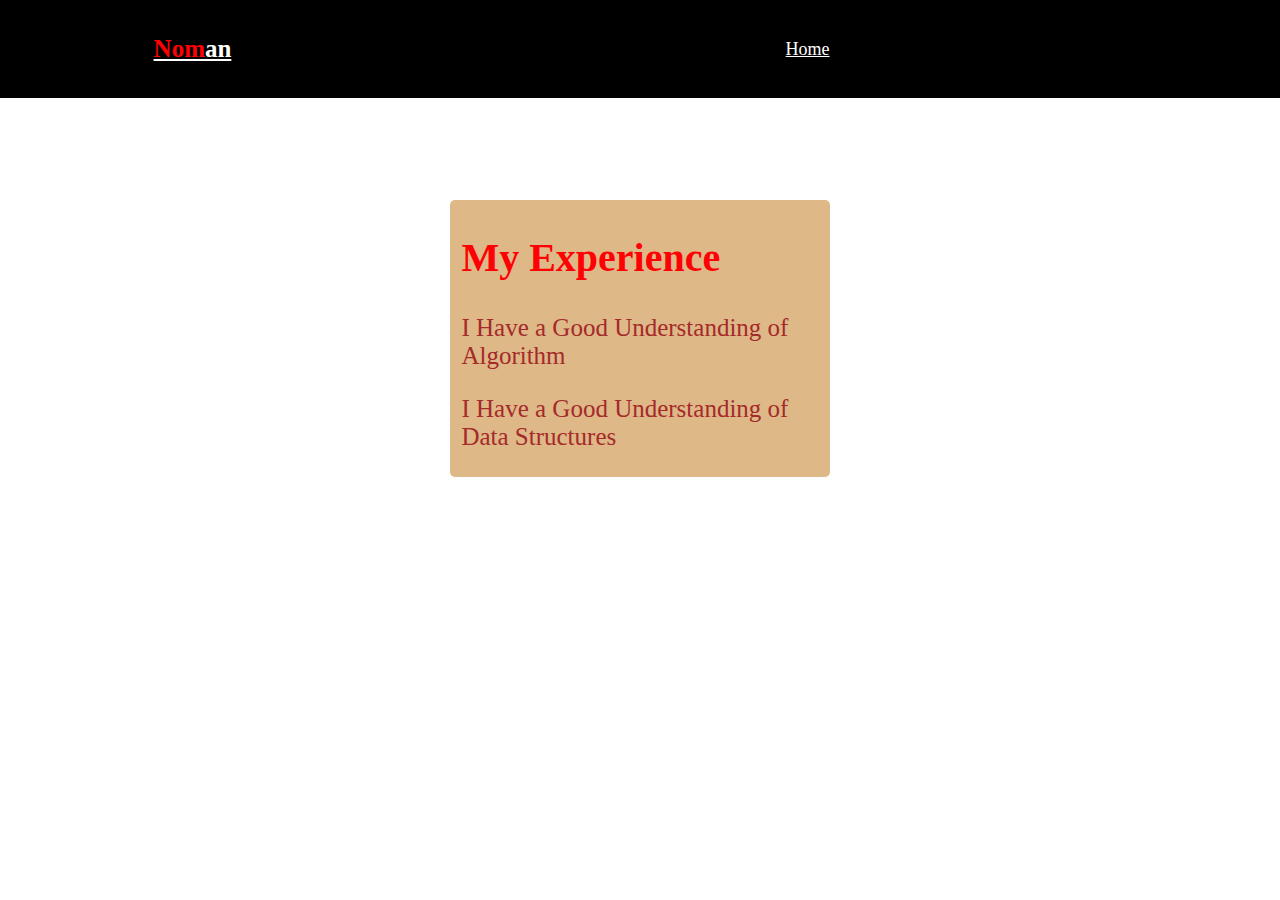
==== experience.html @ ab20e284 "Add files via upload" ====
<!DOCTYPE html>
<html lang="en">
<head>
    <meta charset="UTF-8">
    <meta name="viewport" content="width=device-width, initial-scale=1.0">
    <title>Experience</title>
    <link rel="stylesheet" href="experience.css">
</head>
<body>
    <!-- ----------- Header ------- -->
    <header class="header">
        <a href="#" class="logo"><span>Nom</span>an</a>

        <nav class="navbar">
            <a href="index.html" class="active">Home</a>
        </nav>
        <a href="#" class="contact">Contact</a>
    </header>

    <!-- --------Experience Section----------- -->
    <section class="experience">
        <h2>My Experience</h2>

        <p>I Have a Good Understanding of Algorithm</p>
        <p>I Have a Good Understanding of Data Structures</p>
    </section>
</body>
</html>
---- experience.css ----
/* ----------- Header ---------- */
.header{
    position: fixed;
    top: 0;
    left: 0;
    width: 100%;
    padding: 35px 12%;
    background-color: black;
    backdrop-filter: blur(10px);
    display: flex;
    justify-content: space-between;
    align-items: center;
    z-index: 100;
}
.logo{
    font-size: 25px;
    color: #fff;
    font-weight: 600;
    transition: 0.3s ease;
}
.logo:hover{
    color: #ff0004;
    text-shadow: 0 0 25px #ff0004, 0 0 50px #ff0004;
    transform: scale(1.1);
}
span{
    color: #ff0004;
}
.navbar a{
    font-size: 18px;
    color: white;
    font-weight: 500;
    margin: 0 20px;
    border-bottom: 3px solid transparent;
    transition: 0.3s ease;
}
.navbar a:hover, .navbar a:active{
    color: #ff0004;
    border-bottom: 3px solid #ff0004;
}
.experience{
    width: 30%;
    height: auto;
    margin: 200px auto;
    border: 1px solid transparent;
    background-color: burlywood;
    box-sizing: border-box;
    border-radius: 5px;
}
.experience h2{
    padding-left: 10px;
    font-size: 40px;
    font-weight: 700;
    color: #ff0004;
}
.experience p{
    padding-left: 10px;
    font-size: 25px;
    font-weight: 500;
    color: brown;
}

@media (max-width : 900px) {
    .home, .about, .contact-form, .footer{
        flex-direction: column;
        text-align: center;
    }
    .home{
        padding-bottom: 30px;
    }
}
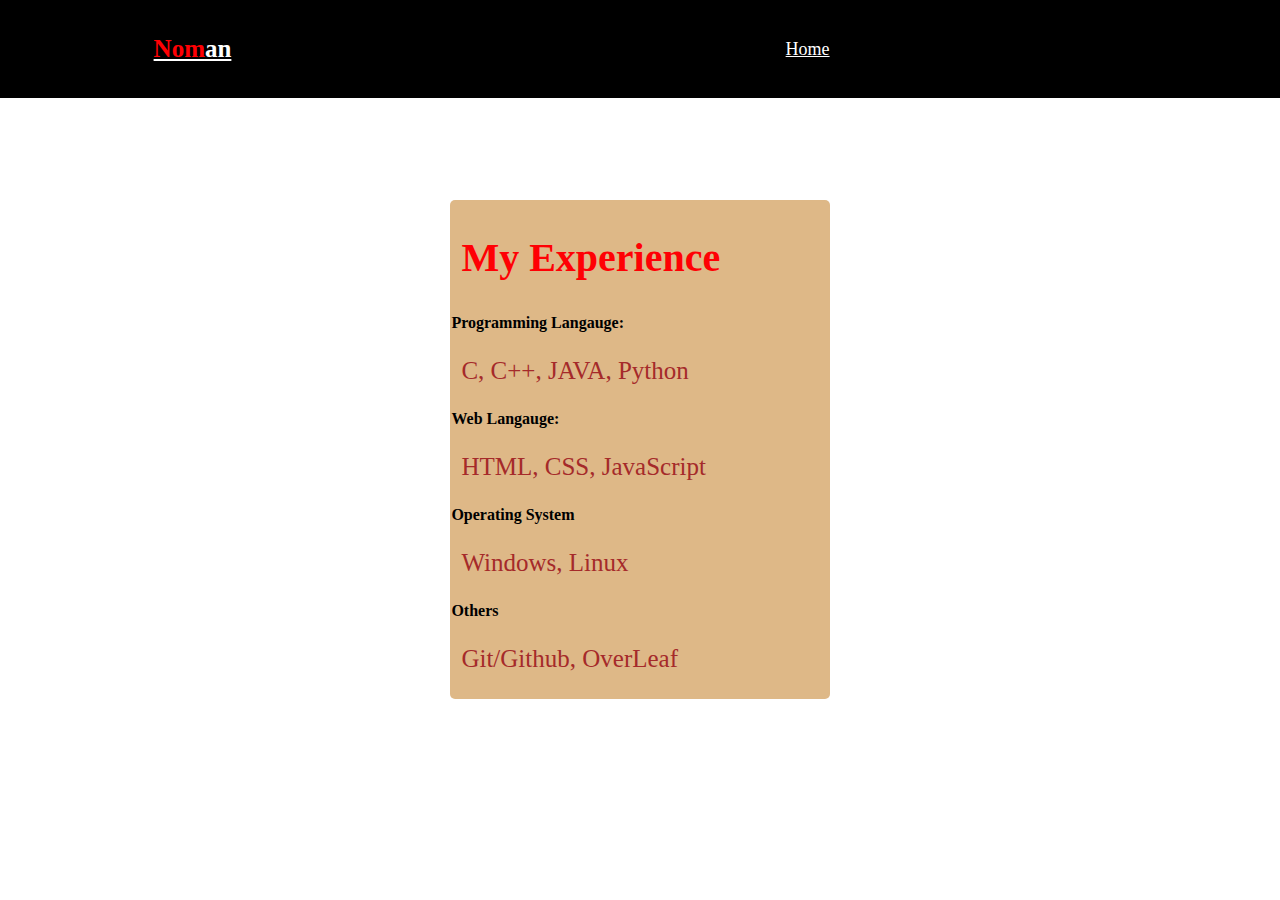
==== commit f1d70c74: "Update experience.html" ====
--- a/experience.html
+++ b/experience.html
@@ -20,9 +20,17 @@
     <!-- --------Experience Section----------- -->
     <section class="experience">
         <h2>My Experience</h2>
+        <h4>Programming Langauge: </h4>
+        <p>C, C++, JAVA, Python</p>
 
-        <p>I Have a Good Understanding of Algorithm</p>
-        <p>I Have a Good Understanding of Data Structures</p>
+        <h4>Web Langauge: </h4>
+        <p>HTML, CSS, JavaScript</p>
+
+        <h4>Operating System</h4>
+        <p>Windows, Linux</p>
+
+        <h4>Others</h4>
+        <p>Git/Github, OverLeaf</p>
     </section>
 </body>
-</html>+</html>
